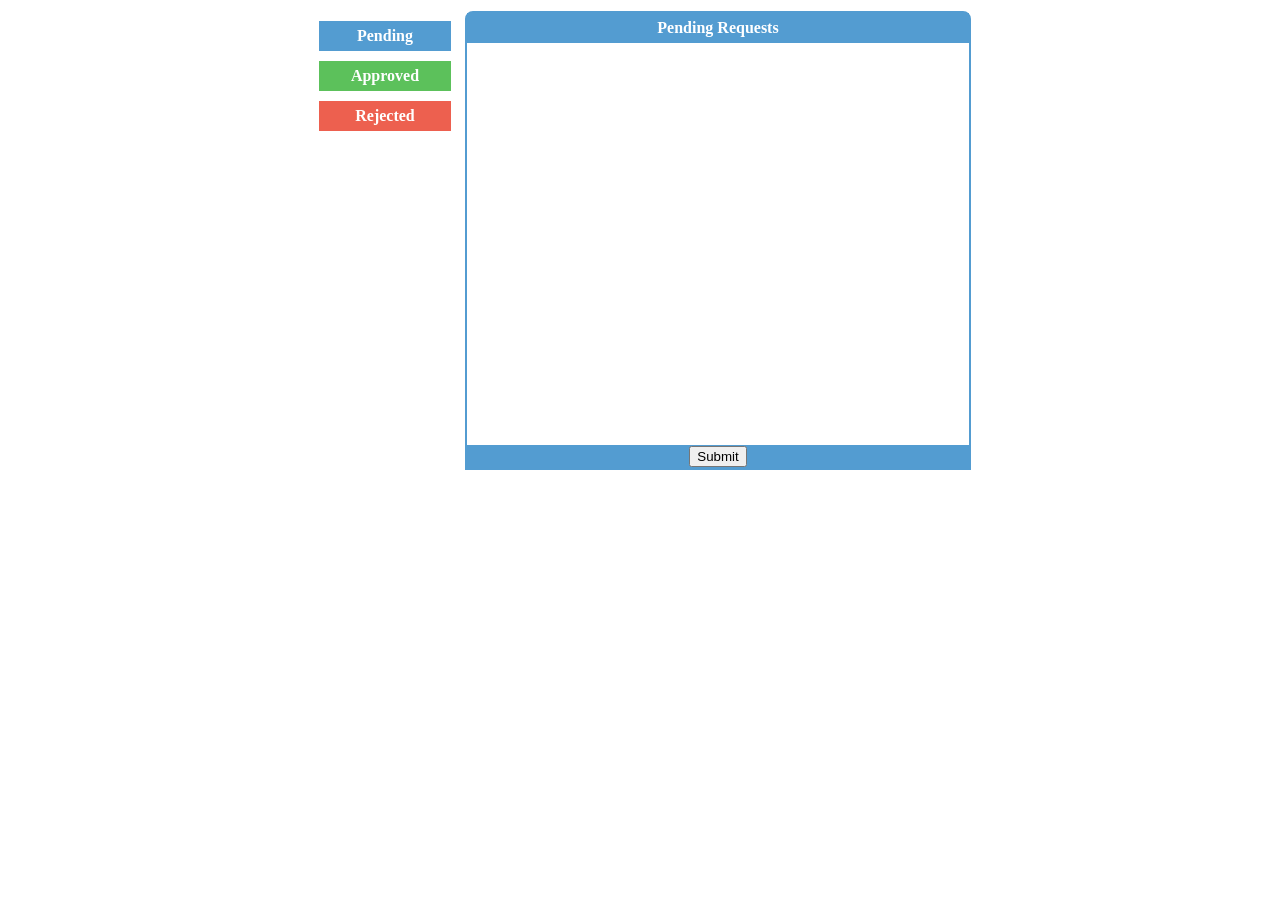
==== apps/resume/sec.htm @ a7f25832 "Resume App secretary Part" ====
<html>
<head>
<script src="jquery.js"></script>
<script>

function approve(a)

{
	todo[0][a] = 1 ;
	todo[1][a] = 0 ;
	document.getElementById("msg"+a).value = "Approved" ;
	
	
}
function reject(a)

{
	todo[0][a] = 0 ;
	todo[1][a] = 1 ;
	document.getElementById("msg"+a).value = "Rejected because" ;
	
}

function keeppend(a)

{
	todo[0][a] = 0 ;
	todo[1][a] = 0 ;
	document.getElementById("msg"+a).value = "Message" ;
	
}
function showpendreq()

{
$("#loading_gif").css("display","block");
    $("#tbhead").css("background-color","rgb(83,156,209)");
	$("#tbreq").css("border-color","rgb(83,156,209)");
	$("#subbut").css("background","rgb(83,156,209)");
	document.getElementById("subbut").innerHTML ='<td><button onClick="subact()">Submit</button></td>' ;
	document.getElementById("tbhead").innerHTML = "Pending Requests" ;
	
	
	
	
	
	// Change the path here while integrating
	
	$.get("apps/resume/getreq.php" ,function(data) {
		
		
		
		todo = new Array() ;
todo[0] = new Array() ;
todo[1] = new Array() ;

		
		k = eval('(' + data + ')');
		if (k == null)
		{
			k = [] ;
		}
		document.getElementById("tbhead").innerHTML = "Pending Requests - Total : "+k.length+" Requests" ;
		
		for (var i = 0;i< k.length ; i++)
		{
			todo[0][i] = 0 ;
			todo[1][i] = 0 ;
			
		}
		
		req = "" ;
		for (var i = 0; i < k.length ; i++)
		{
			req = req + '<table border="1"  style=" border-collapse: separate; border:5px rgb(83,156,209);" ><tr><td style="width:20px;" rowspan="4">'+(i+1)+'</td><td style="width:360px;" colspan="4">'+k[i][4]+' / '+k[i][6]+'</td><td style="width:120px;" valign="top" rowspan="4"><textarea rows="6" cols="20" id="msg'+i+'">Message</textarea></td></tr><tr><td colspan="3">Name:'+k[i][0]+'</td><td rowspan="3" ><input type="radio" onclick="approve('+i+')" name="'+i+'" value="approve"> Approve<br><input type="radio" name="'+i+'" onclick="reject('+i+')" value="reject"> Reject<br><input type="radio" onclick="keeppend('+i+')"  name="'+i+'" value="pending"> Do Nothing</td></tr><tr><td>Roll No: '+k[i][1]+'</td><td colspan="2">'+k[i][2]+'</td></tr><tr><td colspan="3">'+k[i][3]+'</td></tr></table>'
		}
			
        document.getElementById("requests").innerHTML = req ;
		if (req == "")
		{
			 document.getElementById("requests").innerHTML = "No New Requests" ;
		}
		
		});
	
	
	$("#loading_gif").css("display","none");
	
		
	
}
function subact()
{
	$("#loading_gif").css("display","block");
	apptodo = new Array() ;
rejtodo = new Array() ;
	
	for (var i=0 ; i < k.length ; i++)
	{
		if (todo[0][i] == 1)
		{
			apptodo[apptodo.length] = new Array() ;
			apptodo[(apptodo.length)-1][0] = k[i][1] ;
			apptodo[(apptodo.length)-1][1] = k[i][5] ;
			apptodo[(apptodo.length)-1][2] = document.getElementById("msg"+i).value ;
			apptodo[(apptodo.length)-1][3] = k[i][8] ;
		}
		if (todo[1][i] == 1)
		{
			rejtodo[rejtodo.length] = new Array() ;
			rejtodo[(rejtodo.length)-1][0] = k[i][1] ;
			rejtodo[(rejtodo.length)-1][1] = k[i][5] ;
			rejtodo[(rejtodo.length)-1][2] = document.getElementById("msg"+i).value ;
			rejtodo[(rejtodo.length)-1][3] = k[i][8] ;
		}
		
	}
	
	var fintodo = new Array() ;
	fintodo[0] = new Array() ;
	fintodo[1] = new Array() ;
	fintodo[0] = apptodo ;
	fintodo[1] = rejtodo ;
	myJSONText = JSON.stringify(fintodo);
	
	$.post("apps/resume/testt.php" ,"h="+myJSONText,function(data) {
		hh = data ;
		$("#loading_gif").css("display","none");
		showpendreq() ;
		
		});
	
}






var k,req,myJSONText,todo,hh ;


$(document).ready(function(){
	showpendreq() ;
  $("#pendbut").click(function(){
	  showpendreq() ;
	
  });
  $("#appbut").click(function(){
	  $("#loading_gif").css("display","block");
	  document.getElementById("subbut").innerHTML ="<td>&nbsp;</td>" ;
    $("#tbhead").css("background-color","rgb(92,193,91)");
	$("#tbreq").css("border-color","rgb(92,193,91)");
	$("#subbut").css("background","rgb(92,193,91)");
	document.getElementById("tbhead").innerHTML = "Approved Requests" ;
	
	
	
	
	
	
	
	$.get("apps/resume/hist.php?g=app" ,function(data) {
		
		
		
	

		
		k = eval('(' + data + ')');
		if (k == null)
		{
			k = [] ;
		}
		document.getElementById("tbhead").innerHTML = "Approved Requests - Total : "+k.length+" Requests" ;
		
		
		
		req = "" ;
		for (var i = 0; i < k.length ; i++)
		{
			if (k[i][5] == "" )
			{
				k[i][5] = "(empty)" ;
			}
			req = req + '<table border="1" style=" border-collapse: separate; border:5px rgb(92,193,91)");" ><tr><td style="width:20px;" rowspan="4">'+(i+1)+'</td><td style="width:360px;" colspan="4">'+k[i][4]+' / '+k[i][6]+' </td><td style="width:120px;" valign="top" rowspan="4">'+k[i][5]+'</td></tr><tr><td colspan="4">Name:'+k[i][0]+'</td></tr><tr><td colspan="2">Roll No: '+k[i][1]+'</td><td colspan="2">'+k[i][2]+'</td></tr><tr><td colspan="4">'+k[i][3]+'</td></tr></table>' ;
		}
			
        document.getElementById("requests").innerHTML = req ;
		if (req == "")
		{
			 document.getElementById("requests").innerHTML = "No Approved Requests" ;
		}
		
		});
	
	
	
	
	$("#loading_gif").css("display","none");
	
	
	
	
	
	
	
	
  });
  $("#rejbut").click(function(){
	  $("#loading_gif").css("display","block");
	 document.getElementById("subbut").innerHTML ="<td>&nbsp;</td>" ;
    $("#tbhead").css("background-color","rgb(237,96,79)");
	$("#tbreq").css("border-color","rgb(237,96,79)");
	$("#subbut").css("background","rgb(237,96,79)");
	document.getElementById("tbhead").innerHTML = "Rejected Requests" ;
	
	
	
	
	
	
	
	
	$.get("apps/resume/hist.php?g=rej" ,function(data) {
		
		
		
	

		
		k = eval('(' + data + ')');
		if (k == null)
		{
			k = [] ;
		}
		document.getElementById("tbhead").innerHTML = "Rejected Requests - Total : "+k.length+" Requests" ;
		
		
		
		req = "" ;
		for (var i = 0; i < k.length ; i++)
		{
			if (k[i][5] == "" )
			{
				k[i][5] = "(empty)" ;
			}
			req = req + '<table border="1" style=" border-collapse: separate; border:5px rgb(237,96,79);" ><tr><td style="width:20px;" rowspan="4">'+(i+1)+'</td><td style="width:360px;" colspan="4">'+k[i][4]+' / '+k[i][6]+' </td><td style="width:120px;" valign="top" rowspan="4">'+k[i][5]+'</td></tr><tr><td colspan="4">Name:'+k[i][0]+'</td></tr><tr><td colspan="2">Roll No: '+k[i][1]+'</td><td colspan="2">'+k[i][2]+'</td></tr><tr><td colspan="4">'+k[i][3]+'</td></tr></table>' ;
		}
			
        document.getElementById("requests").innerHTML = req ;
		if (req == "")
		{
			 document.getElementById("requests").innerHTML = "No Rejected Requests" ;
		}
		
		});
	
	
	
	
	
	
	
	$("#loading_gif").css("display","none");
	
	
	
	
  });
});





</script>

</head>


<body>
<table style="margin-left:auto; margin-right:auto">
<tr valign="top"><td>
<table cellspacing="10">
<tr><td id = "pendbut" style="width:130px; cursor:pointer; background:rgb(83,156,209);height:30px;color:white;vertical-align:middle; text-align:center;font-weight:bold;">Pending</td></tr>
<tr><td id = "appbut" style="width:130px; cursor:pointer; background:rgb(92,193,91);height:30px;color:white;vertical-align:middle; text-align:center;font-weight:bold;">Approved</td></tr>
<tr><td id= "rejbut" style="width:130px; cursor:pointer; background:rgb(237,96,79);height:30px;color:white;vertical-align:middle; text-align:center;font-weight:bold;">Rejected</td></tr>
</table>
</td><td>
<table id = "tbreq" style="border:2px solid rgb(83,156,209); border-spacing:0px;border-top-left-radius:0.5em;border-top-right-radius:0.5em;color:white;">
<tr><td id = "tbhead"  style="width:500px;   background:rgb(83,156,209);height:30px;color:white;vertical-align:middle; text-align:center;font-weight:bold;" >Pending Requests</td></tr>
<tr><td><div id = "requests" style="height:400px;"></div></td></tr>
<tr id="subbut" style="text-align:center; background:rgb(83,156,209)"><td><button onClick="subact()">Submit</button></td></tr>
</table>
</td></tr></table>



<div id="loading_gif" style="z-index: 2001; background-color: white; height: 100%; width: 100%; position: fixed; top: 0%; opacity: 0.5 ;display:none; left: 0px;"><img src="img/loadingsymb.gif" style="top: 48%;  left: 48%;position: fixed;"></div>



</body>


</html>
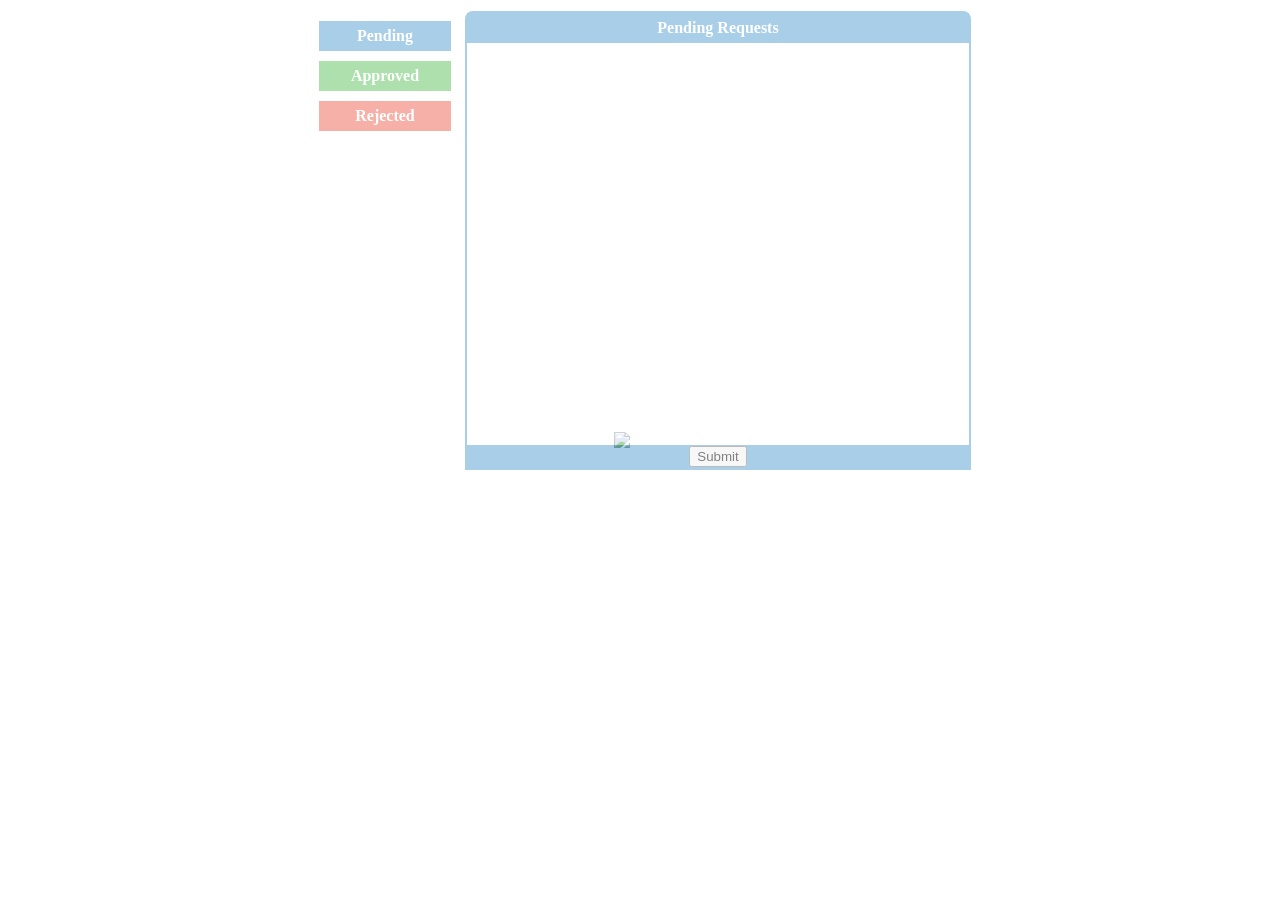
==== commit a325ce88: "Debugging secretary part of resume app" ====
--- a/apps/resume/sec.htm
+++ b/apps/resume/sec.htm
@@ -80,10 +80,12 @@
 			 document.getElementById("requests").innerHTML = "No New Requests" ;
 		}
 		
+		$("#loading_gif").css("display","none");
+		
 		});
 	
 	
-	$("#loading_gif").css("display","none");
+	
 	
 		
 	
@@ -191,12 +193,14 @@
 			 document.getElementById("requests").innerHTML = "No Approved Requests" ;
 		}
 		
+		$("#loading_gif").css("display","none");
+		
 		});
 	
 	
 	
 	
-	$("#loading_gif").css("display","none");
+	
 	
 	
 	
@@ -253,6 +257,9 @@
 			 document.getElementById("requests").innerHTML = "No Rejected Requests" ;
 		}
 		
+		
+		$("#loading_gif").css("display","none");
+		
 		});
 	
 	
@@ -261,7 +268,7 @@
 	
 	
 	
-	$("#loading_gif").css("display","none");
+	
 	
 	
 	
